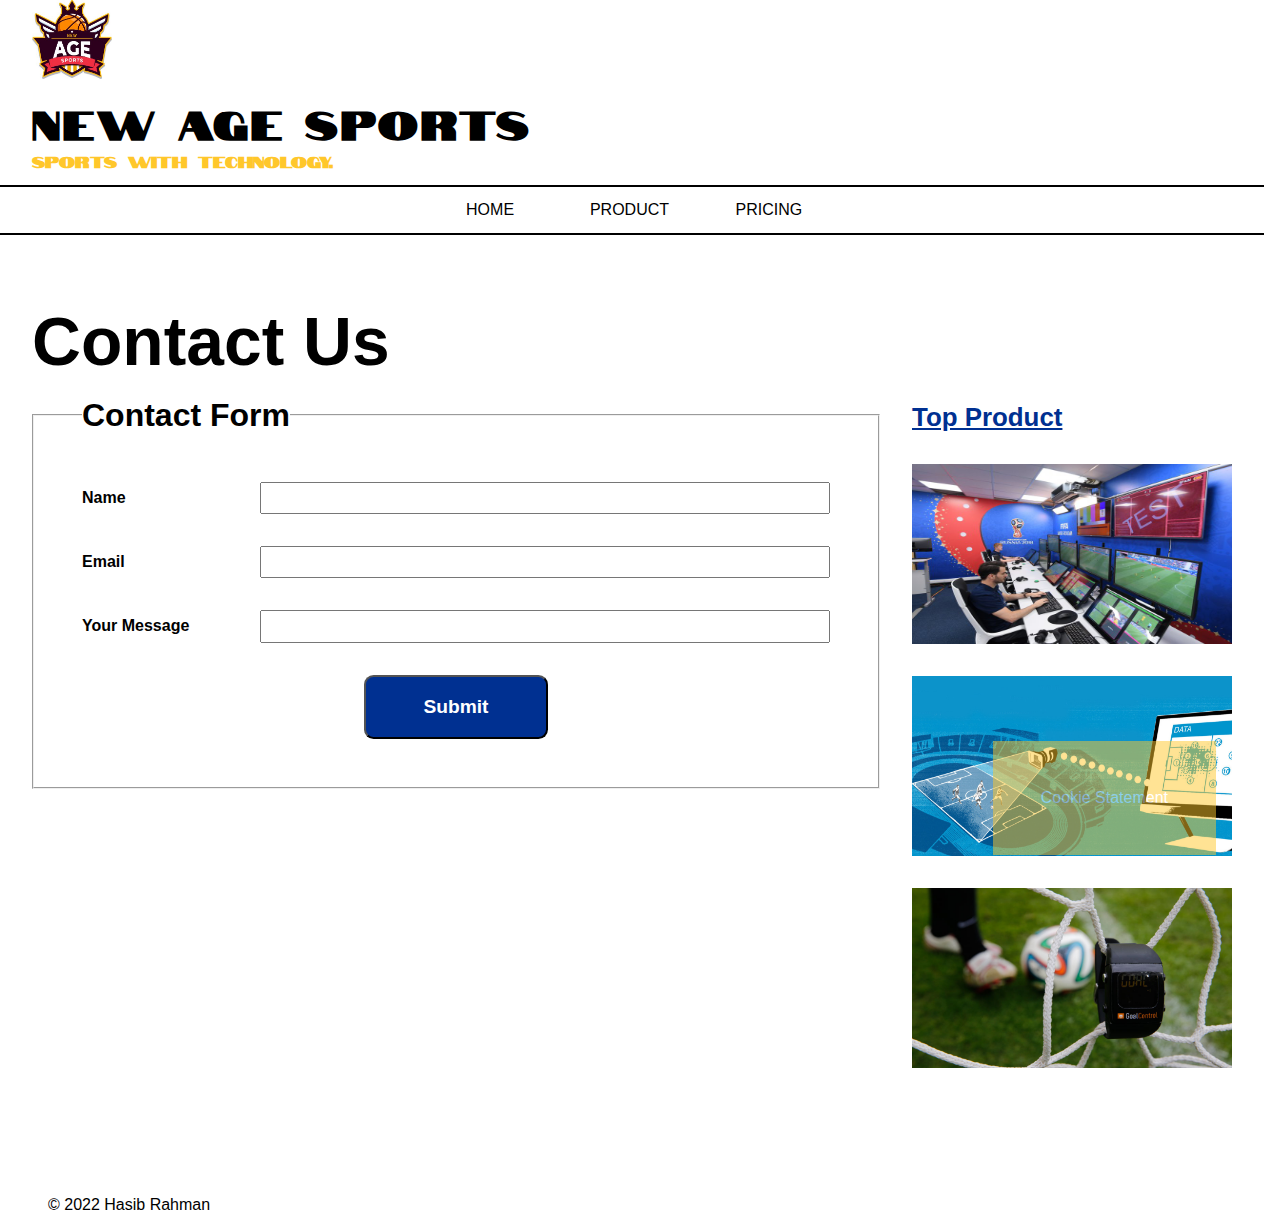
==== contact.html @ 995cd4d9 "New" ====
<!DOCTYPE html>
<html dir="ltr" lang="en">

  <head>
    <meta charset="UTF-8" />
    <meta name="viewport" content="width=device-width, initial-scale=1.0" />
    <meta name="author" content="Hasib Rahman" />
    <meta name="This website is mainly about sports and in the era sports is 
    related with technology that is why I kept the name of my website is 
    New Age Sports along with I have chosen football related technical products 
    to sell. Which will help to make football flawless and more accurate. Because 
    It is not possible always for a referee to catch the mistakes of football sometimes 
    they need help of technology. That is our main motive and goal." content="this is a tech website" />
    <meta name="keywords" content="tech, var, mobile," />

    <link rel="shortcut icon" href="favicon.ico" type="image/x-icon" />
    <link rel="stylesheet" type="text/css" href="./css/style.css" />
    <title>Contact Page</title>
  </head>
  <body>
    <!-- header part -->
    <header>
      <!-- logo of the site -->
      <section class="site-info">
        <a class="logo" href="index.html">
          <img src="./img/logo.jpeg" class="logo-img" alt="New Age sports" />
        </a>
        <section class="site-name-payoff">
          <h1 class="title">New Age Sports</h1>
          <h2 class="payoff">Sports with Technology.</h2>
        </section>
      </section>

      <!-- navigation of website  -->
      <nav class="mobile-menu">
        <section class="show-menu"
          ><span></span>
          <section class="lines"></section
        ></section>
        <input type="checkbox" id="show-menu" />
        <ul id="menu">
          <li><a href="./index.html">Home</a></li>
          <li><a href="./product.html">Product</a></li>
          <li><a href="./pricing.html">Pricing</a></li>
        </ul>
      </nav>
    </header>

    <main class="contact-main">
      <h1>Contact Us</h1>
      <section class="price-grid">
        <section class="price-grid-left">
          <form class="contact-form">
            <fieldset>
              <legend>
                <strong> Contact Form </strong>
              </legend>

              <section class="input-box">
                <label for="name">Name</label>
                <input type="text" name="name" />
              </section>

              <section class="input-box">
                <label for="lname">Email</label>
                <input type="email" name="email" value="" />
              </section>

              <section class="input-box">
                <label for="message">Your Message</label>
                <input type="message-box" name="message-box" />
              </section>

              <section class="button">
                <input type="submit" value="Submit" />
              </section>
            </fieldset>
          </form>
        </section>

        <!-- price-page-aside -->
        <aside class="price-grid-right">
          <h2>Top Product</h2>
          <a href="https://www.inholland.nl/">
            <img src="img/var-1.jpg" class="produc-img" alt="VAR" title="VAR"/>
          </a>
          <a href="https://www.inholland.nl/">
            <img src="img/EPTS-2.jpg" class="produc-img" alt="EPTS" title="EPTS"/>
          </a>
          <a href="https://www.inholland.nl/">
            <img src="img/Goal-Control-4.jpg" class="produc-img" alt="GLT" title="GLT"/>
          </a>
        </aside>
      </section>
    </main>

    <footer>
      <section>&copy; 2022 Hasib Rahman</section>
      <section class="cookie">Cookie Statement</section>
    </footer>
  </body>
</html>
---- css/style.css ----
*,
*::after,
*::before {
  margin: 0;
  padding: 0;
  box-sizing: border-box;
}

:root {
  --white: #ffffff;
  --black: #000;
  --yellow: #ffc72b;
  --yellow-lt: #ffff00;
  --blue-lt: #ccffff;
  --blue-dk: #003091;
  --blue: #2b72ff;
}

@font-face {
  font-family: 'notable';
  src: url(./fonts/Notable-Regular.ttf);
}


/* presets */
h1 {
  font-size: 4.236em;
  line-height: 1.618;
}

.aside1 > h2 {
  color: var(--blue-dk);
  text-decoration: underline;
  margin-bottom: 1rem;
}

h2 {
  font-size: 1.618em;
  line-height: 1.618;
}
h2::-moz-selection {
  color: var(--yellow);
  background-color: var(--blue-dk);
}
h2::selection {
  color: var(--yellow);
  background-color: var(--blue-dk);
}

h1 + h2 {
  color: var(--yellow);
}

p {
  font-size: 1em;
  line-height: 1.618;
  text-indent: 1em;
  text-align: justify;
}

body {
  width: 100vw;
  max-width: 100vw;
  height: 100%;
  padding-right: 1em;
  font-size: 1em;
  overflow-x: hidden;
  font-family: Arial, Helvetica, sans-serif;
  position: relative;
  z-index: 1;
  background-color: var(--white);
  color: var(--black);
}

ol {
  display: block;
}

li {
  padding-bottom: 1em;
}

/* header part */
header {
  position: relative;
  width: 100%;
  height: 100%;
  display: flex;
  flex-direction: column;
  z-index: 2;
  /* logo part */
}
header .site-info {
  margin-left: 2em;
}
header .site-info .logo {
  display: flex;
  align-items: center;
  justify-content: center;
  width: 5em;
  height: 100%;
}
header .site-info .logo-img {
  display: flex;
  align-items: center;
  justify-content: center;
  width: 100%;
  height: auto;
}
header .site-info .site-name-payoff {
  margin-top: 1em;
}
header .site-info .site-name-payoff .title {
  font-size: 2.5em;
  line-height: 1.25;
  font-family: 'notable';
  letter-spacing: 3px;
}
header .site-info .site-name-payoff .payoff {
  margin-top: 0.5em;
  line-height: 1;
  font-size: 1em;
  margin-bottom: 1em;
  font-family: 'notable';
  word-spacing: 0.25rem;
}

.mobile-menu {
  display: block;
  width: 100%;
  background: var(--white);
  line-height: 1.6em;
  font-weight: 400;
  width: 100%;
  text-align: center;
  margin: 0 auto;
  height: 100%;
  height: 70px;
  z-index: 9;
}

/*Strip the ul of padding and list styling*/
.mobile-menu ul {
  border: 0.15em double var(--black);
  border-right: none;
  border-left: none;
  list-style-type: none;
  margin: 0 auto;
  padding-left: 0;
  text-align: center;
  width: 100%;
  position: absolute;
  background: white;
}

/*Create a horizontal list with spacing*/
.mobile-menu li {
  display: inline-block;
  height: 100%;
  padding: 0;
  /*float: left;
  margin-right: 1px;*/
}

/*Style for menu links*/
.mobile-menu li a {
  display: block;
  text-transform: uppercase;
  min-width: 140px;
  height: 100%;
  text-align: center;
  font-family: 'Helvetica Neue', Helvetica, Arial, sans-serif;
  color: black;
  text-transform: normal;
  background: white;
  text-decoration: none;
  margin-left: -5px;
  padding: 10px 0;
  transition: all 0.4s ease 0s;
}

/*Hover state for top level links*/
.mobile-menu li:hover a {
  color: var(--white);
  background-color: var(--blue);
}

/*Style 'show menu' label button and hide it by default*/
.mobile-menu .show-menu {
  text-decoration: none;
  color: black;
  background: white;
  text-align: center;
  padding: 10px 15px;
  display: none;
  cursor: pointer;
  text-transform: normal;
}

.mobile-menu .show-menu span {
  padding-left: 2em;
  text-align: right;
}

/*Hide checkbox*/
.mobile-menu input[type='checkbox'] {
  display: none;
}

/*Show menu when invisible checkbox is checked*/
.mobile-menu input[type='checkbox']:checked ~ #menu {
  display: block;
}

/* main part */
.home-main {
  position: relative;
  display: flex;
  align-items: flex-start;
  justify-content: center;
  flex-wrap: wrap;
  padding: 0 3em;
  gap: 2em;
  width: 100%;
  /* Hero part */
  /* left part */
}
.home-main .hero-part {
  position: relative;
  display: block;
  width: 100%;
  flex-grow: 1;
  height: auto;
  margin-bottom: 5em;
}
.home-main .hero-part .hero-video {
  display: block;
  width: 100%;
  margin: 0 auto;
}
.home-main .content-part {
  width: 60%;
}
.home-main .content-part .home-product {
  display: flex;
  align-items: center;
  justify-content: center;
  gap: 2em;
  width: 100%;
  height: 100%;
  box-shadow: 0 0 0.5em rgba(0, 0, 0, 0.3);
  margin-bottom: 2em;
  padding: 2em;
  border-radius: 0.5em;
}
.home-main .content-part .home-product .left-product-part {
  display: flex;
  align-items: flex-start;
  justify-content: flex-start;
  overflow: hidden;
  flex-direction: column;
  gap: 1em;
  flex-grow: 1;
  width: 100%;
}
.home-main .content-part .home-product .left-product-part header {
  display: block;
}
.home-main .content-part .home-product .left-product-part header h2 {
  line-height: 1em;
}
.home-main
  .content-part
  .home-product
  .left-product-part
  header
  h2::first-letter {
  font-size: 200%;
  font-family: 'notable';
}
.home-main .content-part .home-product .left-product-part footer {
  display: block;
  padding: 0;
  margin: 0;
}
.home-main .content-part .home-product .right-product-part {
  flex-grow: 2;
  width: 100%;
}
.home-main .content-part .home-product .right-product-part img {
  width: 100%;
  aspect-ratio: 16/9;
  -o-object-fit: cover;
  object-fit: cover;
}
.home-main .aside-part {
  width: 320px;
  flex-grow: 0;
  flex-shrink: 0;
  box-shadow: 0 0 0.5em rgba(0, 0, 0, 0.3);
  border-radius: 0.5em;
}
.home-main .aside-part .aside1 {
  width: 100%;
  padding: 2em;
}

/* product page main part */
.product-main {
  display: block;
  padding: 2em;
  position: relative;
  height: 100%;
  width: 100%;
}
.product-main .grid-container {
  display: grid;
  gap: 1em;
  grid-template-areas: 'two two two one one three' 'two two two one one three' 'five five five one one three' 'five five five one one four' 'five five five one one four' 'five five five one one four' 'five five five six six six';
}

.product-main .grid-container .item {
  background-color: var(--white);
  padding: 1.5em;
  height: auto;
  display: flex;
  align-items: center;
  justify-content: center;
  box-shadow: 0 0 0.5em rgba(0, 0, 0, 0.3);
  border-radius: 0.5em;
}
.product-main .grid-container .item:nth-child(1) {
  grid-area: one;
}
.product-main .grid-container .item:nth-child(2) {
  grid-area: two;
}
.product-main .grid-container .item:nth-child(3) {
  grid-area: three;
}
.product-main .grid-container .item:nth-child(4) {
  grid-area: four;
}
.product-main .grid-container .item:nth-child(5) {
  grid-area: five;
}
.product-main .grid-container .item:nth-child(6) {
  grid-area: six;
}
.product-main .img-box-pro {
  margin-top: 5em;
  display: flex;
  align-items: center;
  justify-content: space-between;
  width: 100%;
  height: 100%;
  overflow: hidden;
  flex-wrap: wrap;
}
.product-main .img-box-pro a {
  display: block;
  height: 320px;
  width: 32%;
  overflow: hidden;
}
.product-main .img-box-pro a img {
  width: 100%;
  height: 100%;
  -o-object-fit: cover;
  object-fit: cover;
}

/* price page styles */
.price-main,
.contact-main {
  display: block;
  position: relative;
  padding: 2em 2em 5em;
  overflow: hidden;
}
.price-main .innovation,
.contact-main .innovation {
  display: block;
  margin-bottom: 3em;
}
.price-main .price-grid,
.contact-main .price-grid {
  display: flex;
  align-items: flex-start;
  justify-content: space-between;
  overflow: hidden;
  gap: 2em;
}
.price-main .price-grid .price-grid-left,
.contact-main .price-grid .price-grid-left {
  display: block;
  width: 100%;
  overflow: hidden;
}
.price-main .price-grid .price-grid-left .price-table,
.price-main .price-grid .price-grid-left tr,
.price-main .price-grid .price-grid-left th,
.price-main .price-grid .price-grid-left td{
  border: 1px solid var(--black);
  border-collapse: collapse;
}
.price-main .price-grid .price-grid-left th:first-child{
  color: var(--yellow-lt);
}
.price-main .price-grid .price-grid-left tr:nth-child(even) {
  background-color: var(--blue-lt);
}
.price-main .price-grid .price-grid-left tr:nth-child(odd){
  background-color: var(--white);
}
.price-main .price-grid .price-grid-left td:first-child {
  color: var(--yellow-lt);
}
.price-main .price-grid .price-grid-left .price-table {
  width: 100%;
}
.price-main .price-grid .price-grid-left .price-table th,
.price-main .price-grid .price-grid-left .price-table td {
  padding: 1em;
}
.price-main .price-grid .price-grid-left .action,
.contact-main .price-grid .price-grid-left .action {
  display: none;
}
.price-main .price-grid .price-grid-left button,
.contact-main .price-grid .price-grid-left button {
  margin: 5px;
}
.price-main .price-grid .price-grid-left .feature-price:focus-within .action,
.contact-main .price-grid .price-grid-left .feature-price:focus-within .action {
  display: block;
}
.price-main .price-grid .price-grid-left .feature-price:hover .action,
.contact-main .price-grid .price-grid-left .feature-price:hover .action {
  display: block;
}
.price-main .price-grid .price-grid-right,
.contact-main .price-grid .price-grid-right {
  width: 320px;
  flex-grow: 1;
  flex-shrink: 0;
}
.price-main .price-grid .price-grid-right h2,
.contact-main .price-grid .price-grid-right h2 {
  color: var(--blue-dk);
  text-decoration: underline;
  margin-bottom: 1em;
}
.price-main .price-grid .price-grid-right a,
.contact-main .price-grid .price-grid-right a {
  display: block;
  width: 100%;
  text-decoration: none;
  cursor: pointer;
  margin-bottom: 2em;
}
.price-main .price-grid .price-grid-right a img,
.contact-main .price-grid .price-grid-right a img {
  display: block;
  width: 100%;
  aspect-ratio: 16/9;
}

/* contact page */
.contact-form {
  display: block;
  width: 100%;
  height: 100%;
}
.contact-form fieldset {
  padding: 3em;
}
.contact-form fieldset legend {
  font-size: 2em;
}
.contact-form fieldset .input-box {
  width: 100%;
  display: flex;
  align-items: center;
  justify-content: space-between;
  margin-bottom: 2em;
}
.contact-form fieldset .input-box label {
  width: 25%;
  font-weight: bold;
}
.contact-form fieldset .input-box input {
  width: 80%;
  padding: 0.5em;
}
.contact-form fieldset .button {
  display: flex;
  align-items: center;
  justify-content: center;
}
.contact-form fieldset .button input {
  display: block;
  background-color: var(--blue-dk);
  font-weight: bold;
  color: var(--white);
  cursor: pointer;
  transition: all 0.5s ease;
  padding: 1em 3em;
  font-size: 1.2em;
  border-radius: 0.5em;
}
.contact-form fieldset .button input:hover {
  color: var(--yellow);
}

/* footer-part */
footer {
  position: relative;
  display: flex;
  align-items: center;
  justify-content: space-between;
  padding: 1em 3em;
}

.cookie {
  position: fixed;
  bottom: 5%;
  right: 5%;
  background-color: var(--yellow);
  padding: 3em;
  color: var(--white);
  opacity: 50%;
}
@media only screen and (min-width: 1280px){
  html {
    font-size: 16px;
  }
}
/* tablet version */
@media only screen and (max-width: 1279px) {
  html {
    font-size: 14px;
  }
  /* home page */
  .home-main {
    justify-content: flex-start;
    /* Hero part */
    /* left part */
  }
  .home-main .hero-part {
    order: 2;
    margin-bottom: 0;
  }
  .home-main .content-part {
    width: 100%;
    order: 3;
  }
  .home-main .content-part .home-product {
    flex-direction: column;
  }
  .home-main .aside-part {
    width: 100%;
    order: 1;
  }
  /* product page main part */
  .product-main .grid-container {
    display: grid;
    gap: 1em;
    grid-template-areas: 'one one one two two two' 'one one one two two two' 'three three three two two two' 'three three three five five five' 'three three three five five five' 'three three three five five five' 'six six six six six six' 'six six six six six six';
  }
  .product-main .grid-container .item:nth-child(4) {
    display: none;
  }
  .product-main .img-box-pro a {
    display: block;
    height: auto;
    width: 47%;
    overflow: hidden;
  }
  .product-main .img-box-pro a img {
    width: 100%;
    aspect-ratio: 16/9;
    -o-object-fit: cover;
    object-fit: cover;
  }
  .product-main .img-box-pro a:nth-child(3) {
    display: none;
  }
  /* price page styles */
  .price-main .price-grid {
    flex-direction: column;
  }
  .price-main .price-grid .price-grid-right {
    width: 100%;
    display: flex;
    align-items: center;
    justify-content: center;
    gap: 2em;
  }
  .price-main .price-grid .price-grid-right h2 {
    display: none;
  }
  .price-main .price-grid .price-grid-right a {
    width: 100%;
  }
  .price-main .price-grid .price-grid-right a:first-of-type {
    display: none;
    width: 0;
  }
}
/* mobile version */
@media only screen and (max-width: 480px) {
  html {
    font-size: 12px;
  }
  header .site-info .logo {
    display: none;
  }
  .mobile-menu .lines {
    height: 3px;
    width: 30px;
    background-color: var(--black);
    padding-right: 15px;
    float: right;
    z-index: 999999;
    position: absolute;
    right: 2em;
    top: 4em;
  }
  .mobile-menu .lines::before {
    content: '';
    display: block;
    width: 100%;
    height: 3px;
    background-color: var(--black);
    top: 10px;
    left: 0;
    position: absolute;
  }
  .mobile-menu .lines::after {
    content: '';
    display: block;
    width: 100%;
    height: 3px;
    background-color: var(--black);
    top: -10px;
    left: 0;
    position: absolute;
  }
  /*Make dropdown links appear inline*/
  .mobile-menu ul {
    position: static;
    display: none;
    background-color: var(--yellow);
  }
  /*Create vertical spacing*/
  .mobile-menu li {
    margin-bottom: 0;
    background-color: var(--yellow);
  }
  /*Make all menu links full width*/
  .mobile-menu ul li,
  .mobile-menu li a {
    width: 100%;
    background-color: var(--yellow);
  }
  /*Display 'show menu' link*/
  .mobile-menu .show-menu {
    display: block;
  }
  /* product page main part */
  .product-main .grid-container {
    grid-template-areas: 'five' 'three' 'two' 'one';
  }
  .product-main .grid-container .item:nth-child(6) {
    display: none;
  }
  .product-main .img-box-pro {
    flex-direction: column;
  }
  .product-main .img-box-pro a {
    display: block;
    height: 320px;
    width: 100%;
    overflow: hidden;
    margin-bottom: 1em;
  }
  .product-main .img-box-pro a img {
    width: 100%;
    height: 100%;
    -o-object-fit: cover;
    object-fit: cover;
  }
  .product-main .img-box-pro a:nth-child(3) {
    display: block;
  }
  /* price page styles */
  .price-main .innovation {
    display: none;
  }
  .price-main .price-grid .price-grid-right {
    width: 100%;
    display: flex;
    align-items: center;
    justify-content: center;
    gap: 2em;
    flex-direction: column;
  }
  .price-main .price-grid .price-grid-right h2 {
    display: none;
  }
  .price-main .price-grid .price-grid-right a:first-of-type {
    display: block;
    width: 100%;
  }
  .contact-main .price-grid {
    flex-direction: column;
  }
  .contact-main .price-grid .price-grid-left {
    width: 100%;
  }
  .contact-main .price-grid .price-grid-right {
    width: 100%;
  }
}
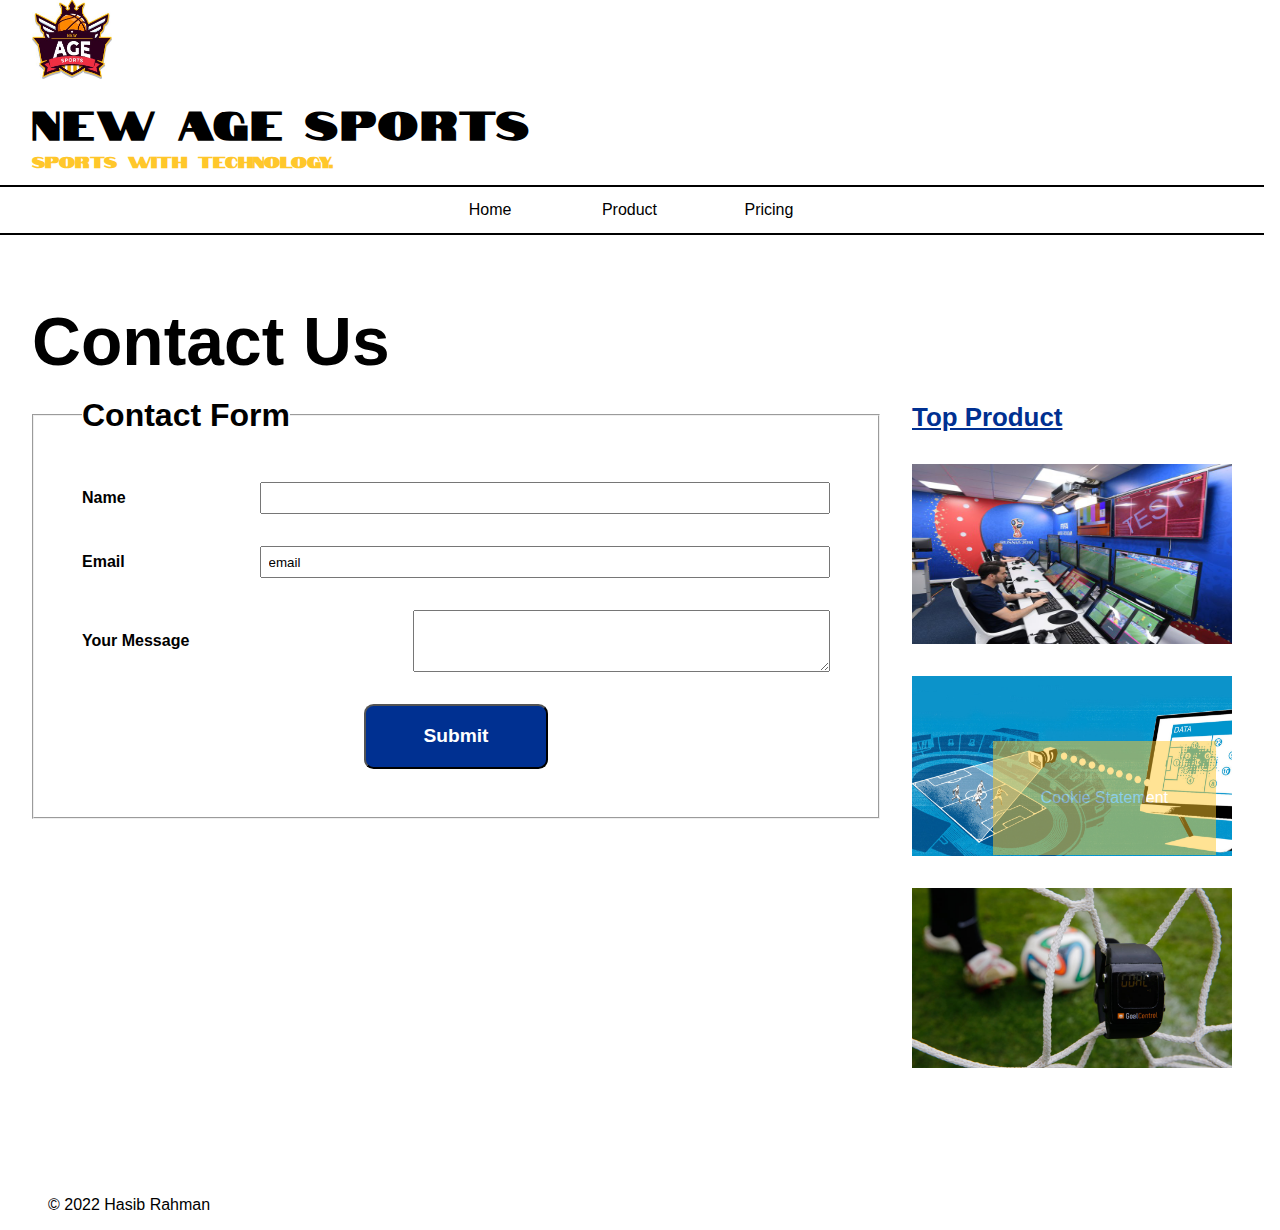
==== commit 5495a189: "Update contact.html" ====
--- a/contact.html
+++ b/contact.html
@@ -58,17 +58,19 @@
 
               <section class="input-box">
                 <label for="name">Name</label>
-                <input type="text" name="name" />
+                <input type="text" name="name" id="name"/>
               </section>
 
               <section class="input-box">
-                <label for="lname">Email</label>
-                <input type="email" name="email" value="" />
+                <label for="email">Email</label>
+                <input type="email" name="email" value="email" id="email" />
               </section>
 
               <section class="input-box">
                 <label for="message">Your Message</label>
-                <input type="message-box" name="message-box" />
+                <textarea id="message" name="message" rows="4" cols="50">
+          
+                  </textarea>
               </section>
 
               <section class="button">
--- a/css/style.css
+++ b/css/style.css
@@ -38,10 +38,8 @@
   font-size: 1.618em;
   line-height: 1.618;
 }
-h2::-moz-selection {
-  color: var(--yellow);
-  background-color: var(--blue-dk);
-}
+
+
 h2::selection {
   color: var(--yellow);
   background-color: var(--blue-dk);
@@ -171,7 +169,7 @@
   text-align: center;
   font-family: 'Helvetica Neue', Helvetica, Arial, sans-serif;
   color: black;
-  text-transform: normal;
+  text-transform: none;
   background: white;
   text-decoration: none;
   margin-left: -5px;
@@ -194,7 +192,7 @@
   padding: 10px 15px;
   display: none;
   cursor: pointer;
-  text-transform: normal;
+  text-transform: none;
 }
 
 .mobile-menu .show-menu span {
@@ -290,7 +288,6 @@
 .home-main .content-part .home-product .right-product-part img {
   width: 100%;
   aspect-ratio: 16/9;
-  -o-object-fit: cover;
   object-fit: cover;
 }
 .home-main .aside-part {
@@ -366,7 +363,6 @@
 .product-main .img-box-pro a img {
   width: 100%;
   height: 100%;
-  -o-object-fit: cover;
   object-fit: cover;
 }
 
@@ -530,6 +526,7 @@
   padding: 3em;
   color: var(--white);
   opacity: 50%;
+  z-index: 9999;
 }
 @media only screen and (min-width: 1280px){
   html {
@@ -580,7 +577,6 @@
   .product-main .img-box-pro a img {
     width: 100%;
     aspect-ratio: 16/9;
-    -o-object-fit: cover;
     object-fit: cover;
   }
   .product-main .img-box-pro a:nth-child(3) {
@@ -688,7 +684,6 @@
   .product-main .img-box-pro a img {
     width: 100%;
     height: 100%;
-    -o-object-fit: cover;
     object-fit: cover;
   }
   .product-main .img-box-pro a:nth-child(3) {
